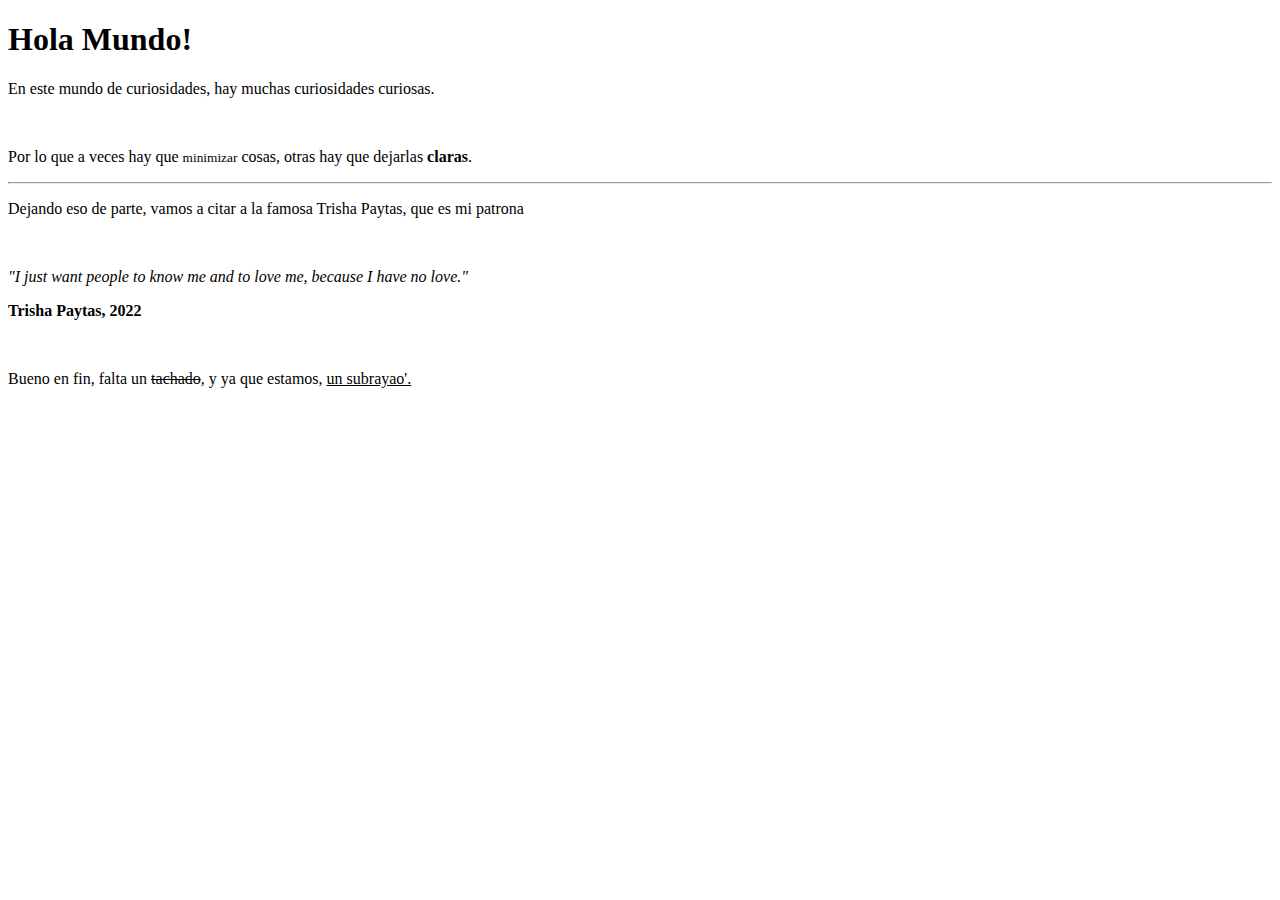
==== s1.html @ 5fd45a63 "UwU" ====
<!DOCTYPE html>
<html>
    <head>
        <title>Sesión 1
        </title>
        <link rel="stylesheet" href="s1.css">

    </head>
    <body>
        <h1>Hola Mundo!</h1>
        <p>En este mundo de curiosidades, hay muchas curiosidades curiosas.</p>
        <br>
        <p>Por lo que a veces hay que <small>minimizar</small> cosas, otras hay que dejarlas <b>claras</b>.</p>
        <hr>
        <p>Dejando eso de parte, vamos a citar a la famosa Trisha Paytas, que es mi patrona</p>
        <br>
        <p><i>"I just want people to know me and to love me, because I have no love."</i></p>
        <p><b>Trisha Paytas, 2022</b></p>
        <br>
        <p>Bueno en fin, falta un <del>tachado</del>, y ya que estamos, <ins>un subrayao'.</ins></p>


    </body>
</html>
<!---
-	Documento HTML que contenga:
-	Enlace a CSS donde edite una etiqueta para ponerla de un color concreto. ok
-	Etiquetas:
-	Título en grande ok
-	Párrafo ok
-	Salto de línea ok
-	Tachado
-	Negrita ok
-	Cursiva
-	Salto de línea con línea (HR) ok
-	HTML debe de incluir comentarios con vuestro nombre y apellidos.

<b> - Bold text
<strong> - Important text
<i> - Italic text
<em> - Emphasized text
<mark> - Marked text
<small> - Smaller text
<del> - Deleted text
<ins> - Inserted text
<sub> - Subscript text
<sup> - Superscript text
-->
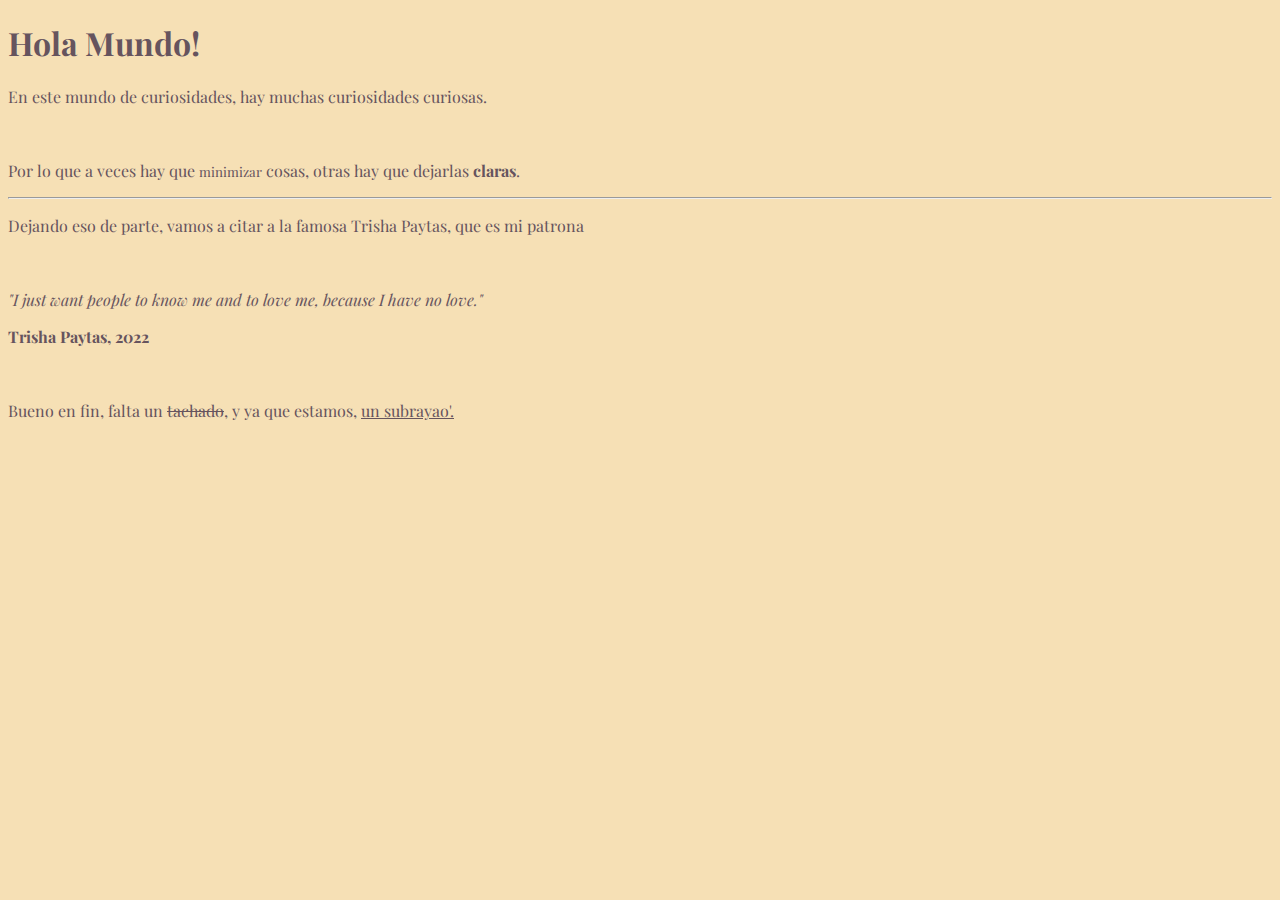
==== commit cfca1fcf: "pisadodasij" ====
--- a/s1.html
+++ b/s1.html
@@ -1,9 +1,17 @@
 <!DOCTYPE html>
 <html>
     <head>
-        <title>Sesión 1
-        </title>
-        <link rel="stylesheet" href="s1.css">
+        <title>Sesión 1</title>
+        <link rel="preconnect" href="https://fonts.googleapis.com">
+        <link rel="preconnect" href="https://fonts.gstatic.com" crossorigin>
+        <link href="https://fonts.googleapis.com/css2?family=Playfair+Display:ital,wght@0,400..900;1,400..900&display=swap" rel="stylesheet">
+        <style>
+        body{
+            font-family: "Playfair Display", sans-serif;
+            background-color: #f6e0b5;
+            color:#66545e
+        }
+        </style>
 
     </head>
     <body>
@@ -23,26 +31,5 @@
     </body>
 </html>
 <!---
--	Documento HTML que contenga:
--	Enlace a CSS donde edite una etiqueta para ponerla de un color concreto. ok
--	Etiquetas:
--	Título en grande ok
--	Párrafo ok
--	Salto de línea ok
--	Tachado
--	Negrita ok
--	Cursiva
--	Salto de línea con línea (HR) ok
--	HTML debe de incluir comentarios con vuestro nombre y apellidos.
-
-<b> - Bold text
-<strong> - Important text
-<i> - Italic text
-<em> - Emphasized text
-<mark> - Marked text
-<small> - Smaller text
-<del> - Deleted text
-<ins> - Inserted text
-<sub> - Subscript text
-<sup> - Superscript text
+Yazide Arsalan Chahim
 -->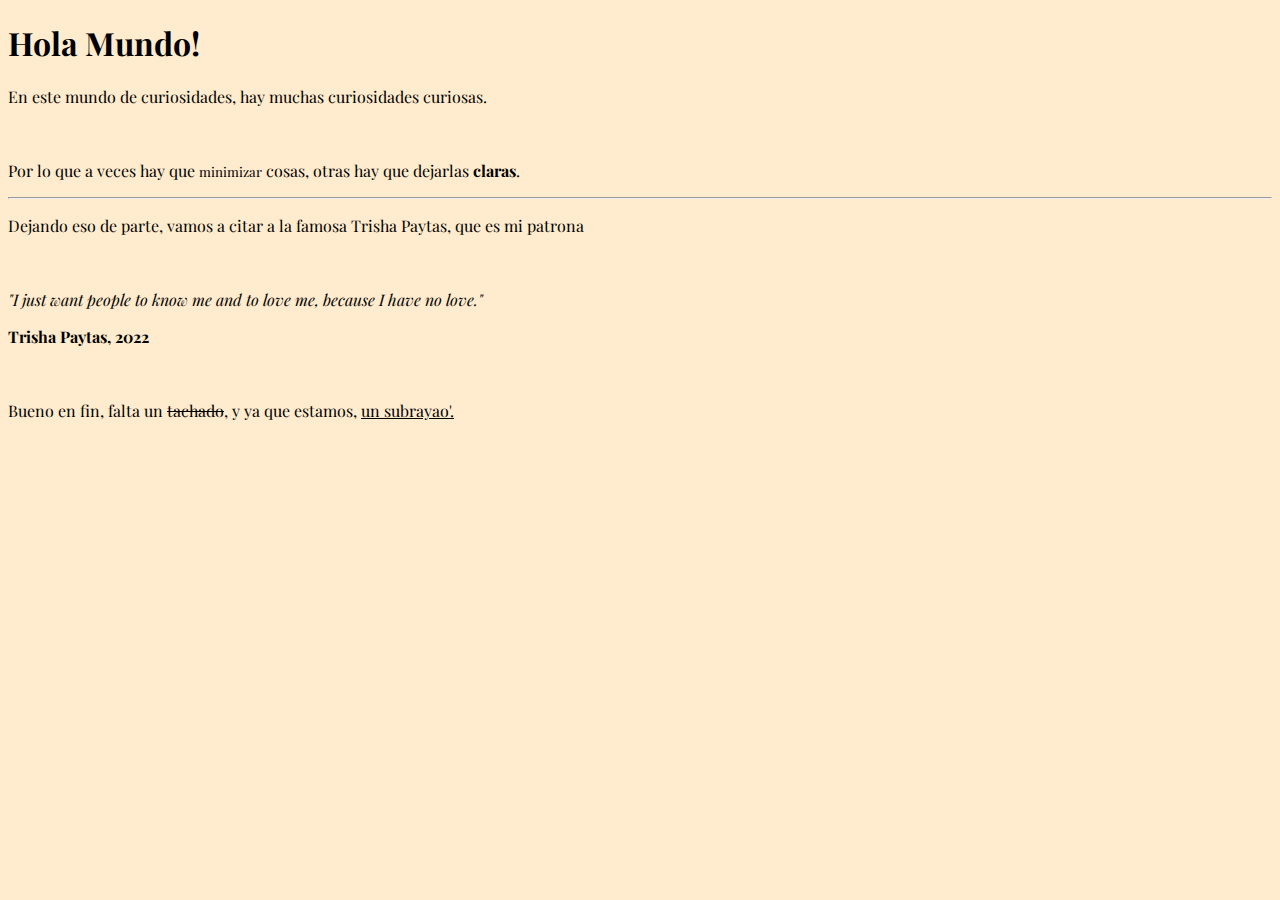
==== commit 64bc38a5: "Acabado." ====
--- a/s1.html
+++ b/s1.html
@@ -8,8 +8,8 @@
         <style>
         body{
             font-family: "Playfair Display", sans-serif;
-            background-color: #f6e0b5;
-            color:#66545e
+            background-color: blanchedalmond;
+            color: black;
         }
         </style>
 
